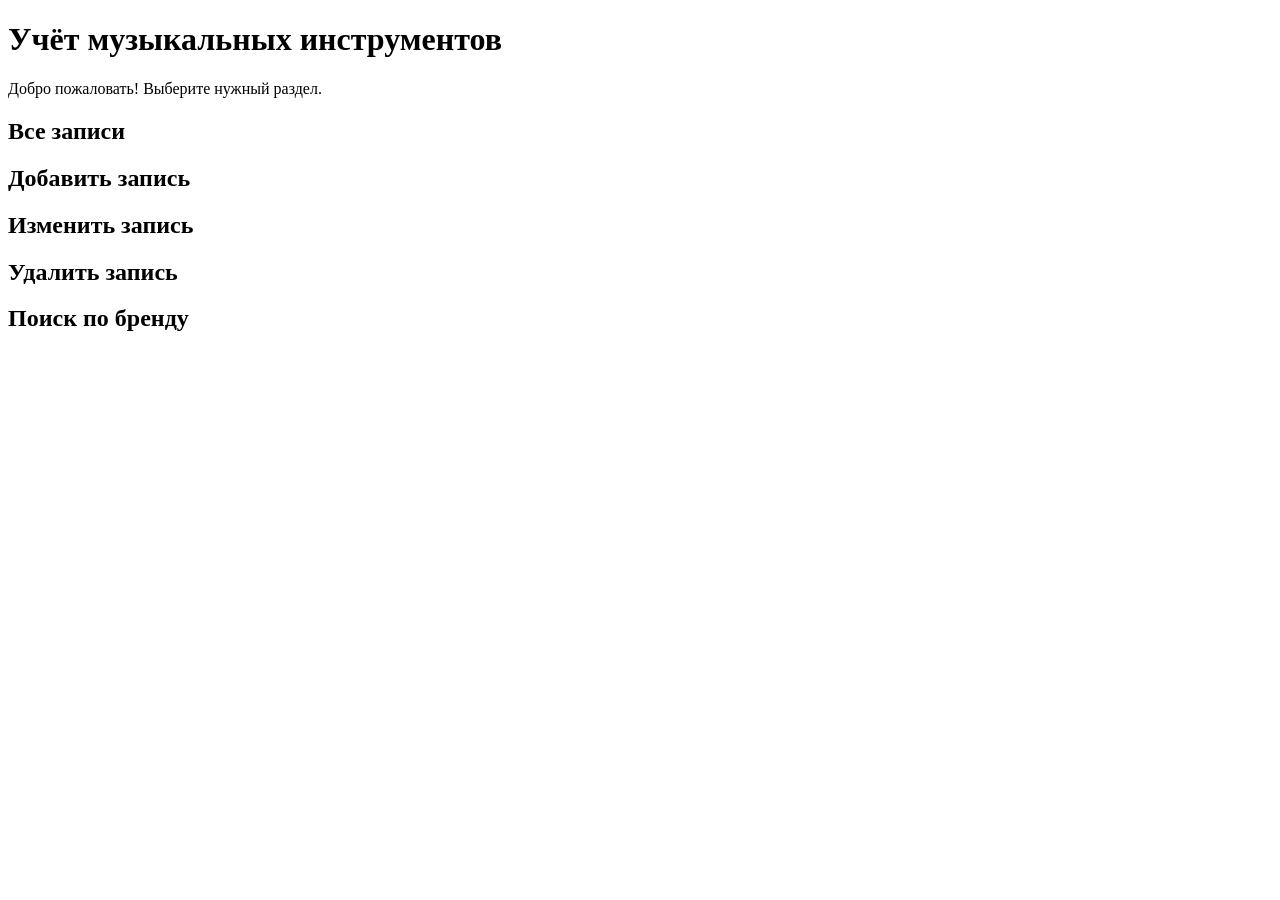
==== src/main/resources/templates/index.html @ 0814b724 "feat(core): Новая практическая работа" ====
<!DOCTYPE html>
<html lang="ru" xmlns:th="http://www.thymeleaf.org">
<head th:replace="~{fragments/common :: head('Главная')}"></head>
<body>
<header th:replace="~{fragments/common :: header}"></header>

<main class="container">
    <h1>Учёт музыкальных инструментов</h1>
    <p class="hint">Добро пожаловать! Выберите нужный раздел.</p>

    <div class="cards">
        <a class="card card-link" th:href="@{/instruments}">
            <h2>Все записи</h2>
        </a>
        <a class="card card-link" th:href="@{/instruments/new}">
            <h2>Добавить запись</h2>
        </a>
        <a class="card card-link" th:href="@{/instruments/edit}">
            <h2>Изменить запись</h2>
        </a>
        <a class="card card-link" th:href="@{/instruments/delete}">
            <h2>Удалить запись</h2>
        </a>
        <a class="card card-link" th:href="@{/instruments/search}">
            <h2>Поиск по бренду</h2>
        </a>
    </div>
</main>

</body>
</html>
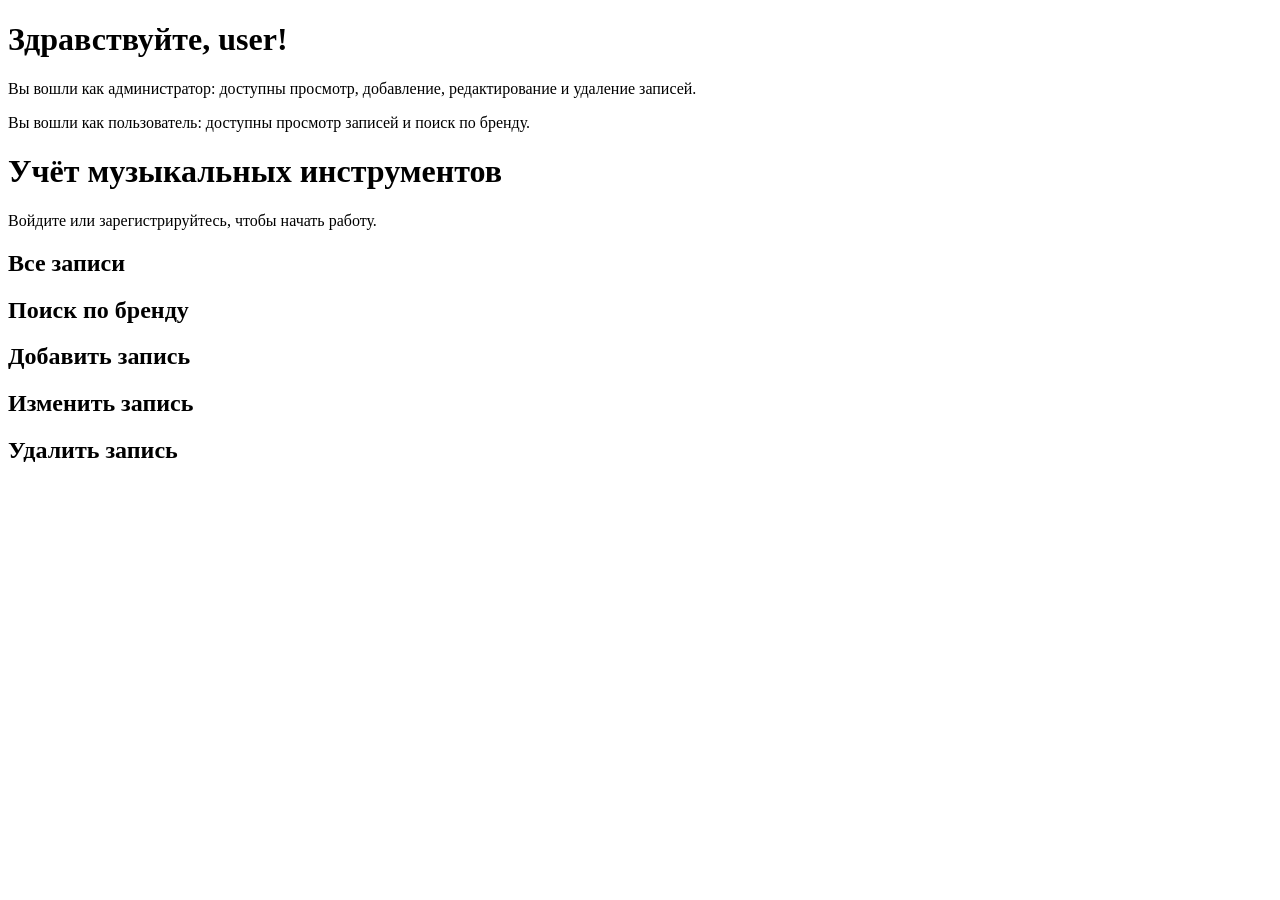
==== commit aab42fe2: "feat(core): Practice_6" ====
--- a/src/main/resources/templates/index.html
+++ b/src/main/resources/templates/index.html
@@ -1,28 +1,41 @@
 <!DOCTYPE html>
-<html lang="ru" xmlns:th="http://www.thymeleaf.org">
+<html lang="ru" xmlns:th="http://www.thymeleaf.org"
+      xmlns:sec="http://www.thymeleaf.org/extras/spring-security">
 <head th:replace="~{fragments/common :: head('Главная')}"></head>
 <body>
 <header th:replace="~{fragments/common :: header}"></header>
 
 <main class="container">
-    <h1>Учёт музыкальных инструментов</h1>
-    <p class="hint">Добро пожаловать! Выберите нужный раздел.</p>
+    <div sec:authorize="isAuthenticated()">
+        <h1>Здравствуйте, <span sec:authentication="principal.username">user</span>!</h1>
+        <p class="hint" sec:authorize="hasRole('ADMIN')">
+            Вы вошли как администратор: доступны просмотр, добавление, редактирование и удаление записей.
+        </p>
+        <p class="hint" sec:authorize="hasRole('USER')">
+            Вы вошли как пользователь: доступны просмотр записей и поиск по бренду.
+        </p>
+    </div>
+
+    <div sec:authorize="!isAuthenticated()">
+        <h1>Учёт музыкальных инструментов</h1>
+        <p class="hint">Войдите или зарегистрируйтесь, чтобы начать работу.</p>
+    </div>
 
     <div class="cards">
         <a class="card card-link" th:href="@{/instruments}">
             <h2>Все записи</h2>
         </a>
-        <a class="card card-link" th:href="@{/instruments/new}">
+        <a class="card card-link" th:href="@{/instruments/search}">
+            <h2>Поиск по бренду</h2>
+        </a>
+        <a sec:authorize="hasRole('ADMIN')" class="card card-link" th:href="@{/instruments/new}">
             <h2>Добавить запись</h2>
         </a>
-        <a class="card card-link" th:href="@{/instruments/edit}">
+        <a sec:authorize="hasRole('ADMIN')" class="card card-link" th:href="@{/instruments/edit}">
             <h2>Изменить запись</h2>
         </a>
-        <a class="card card-link" th:href="@{/instruments/delete}">
+        <a sec:authorize="hasRole('ADMIN')" class="card card-link" th:href="@{/instruments/delete}">
             <h2>Удалить запись</h2>
-        </a>
-        <a class="card card-link" th:href="@{/instruments/search}">
-            <h2>Поиск по бренду</h2>
         </a>
     </div>
 </main>
